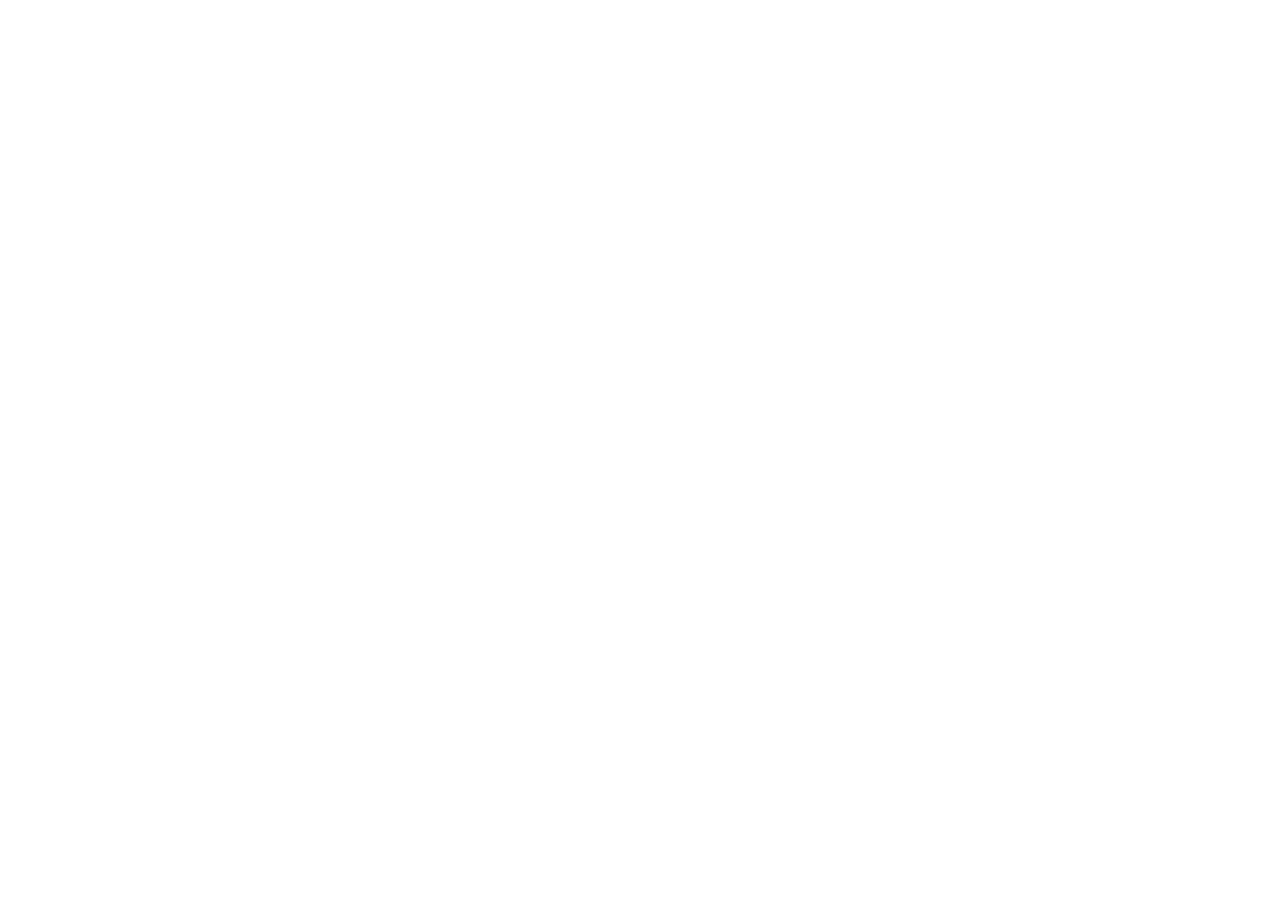
==== tourWith3DModel.html @ 7e2f6179 "Initial commit" ====
<!DOCTYPE html>
<html lang="en">
<head>
    <meta charset="UTF-8">
    <meta name="viewport" content="width=device-width, initial-scale=1.0">
    <title>3D Model</title>
    <style>
        /* Reset margins so the canvas touches the edges of the screen */
        body, html {
            margin: 0;
            padding: 0;
            width: 100%;
            height: 100%;
            overflow: hidden; 
        }

        /* 1. The Three.js Canvas */
        #pano-container {
            display: block;
            width: 100%;
            height: 100%;
            /* Keeps the canvas locked to the background */
            position: absolute; 
            top: 0;
            left: 0;
            z-index: 1; /* Bottom layer */
        }

        /* 2. The Map Overlay */
        #map-container {
            /* This breaks it out of normal document flow to float on top */
            position: absolute; 
        
            
            /* Visual styling (optional) */
            background-color: rgb(187, 157, 67); 
            border-radius: 8px;
            box-shadow: 0px 4px 10px rgba(0,0,0,0.5);
            
            /* CRITICAL: Puts it ABOVE the canvas */
            z-index: 10; 
        }

        .map-room{
            position: absolute; 
        
            
            /* Visual styling (optional) */
            background-color: rgb(0, 0, 0); 
            border-radius: 8px;
            box-shadow: 0px 4px 10px rgba(0,0,0,0.5);
            
            /* CRITICAL: Puts it ABOVE the canvas */
            z-index: 11; 
        }

        .small{
            /*mini map*/
            width: 300px; 
            height: 250px; 

            /*bottom right*/
            bottom: 20px; 
            right: 20px; 
        }

        .big{
            /*overlay map*/
            width: 100%;
            height: 100%;
        }

        .hide{
            display: none;
        }

        .show{
            display: block;
        }

    </style>
</head>
<body>

    <div id="map-container" >
        </div>

    <canvas id="pano-container"></canvas>

    <script type="importmap">
        {
            "imports": {
                "three": "https://unpkg.com/three@0.160.0/build/three.module.js",
                "three/addons/": "https://unpkg.com/three@0.160.0/examples/jsm/"
            }
        }
    </script>

    <script type="module">
        import * as THREE from 'three';
        import { OrbitControls } from 'three/addons/controls/OrbitControls.js';
        import Room from "/main.js";

        const Mode = Object.freeze({
           MAP: 0,
           PANORAMA: 1,
           OUTSIDE: 2 
        });

        let currentActiveRoom = 0 // the id of the currently selected room;
        


        async function loadRoomData() {
            try {
                const response = await fetch('roomData.json');
                const data = await response.json();
                
                // Pass the specific part of the data to your function
                return initRooms(data.rooms);
                
            } catch (error) {
                console.error("Oops, map data failed to load:", error);
            }
        }

        function initRooms(roomData){
            let i = 0
            let rooms = [];
            roomData.forEach(room => {
                let roomDiv = document.createElement("div");

                roomDiv.classList.add("hide");
                roomDiv.classList.add("map-room");
                roomDiv.id = `${i}`;

                roomDiv.style.left = room.centerX + "px";
                roomDiv.style.top = room.centerY + "px";
                roomDiv.style.width = room.width + "px";
                roomDiv.style.height = room.height + "px";
                
                roomDiv.addEventListener("click", (e)=>{
                    let roomId = e.srcElement.id;
                    console.log("Teleport to room id " + roomId);
                    currentActiveRoom = roomId;
                    // toggle the map state (-> close)
                    mapHandler();
                    // handle the reload, the switch, etc

                    //createSphere(rooms[roomId].texture);
                })


                console.log(room.texture);

                 // document.getElementById("map-container")
                document.body.appendChild(roomDiv);

                rooms.push(new Room(room.centerX, room.centerY, room.width, room.height, room.texture, i));
                i++;
            });

            return rooms;
        }


        const roomList = await loadRoomData();




        let viewMode = Mode.PANORAMA;

        let mapContainer = document.getElementById("map-container")
        mapContainer.classList.add("small")

        let oldSphere = null;


        // 1. Set up the Scene, Camera, and Renderer
        const scene = new THREE.Scene();
        
        // Use a wide field of view (75) to mimic human vision in VR
        const camera = new THREE.PerspectiveCamera(90, window.innerWidth / window.innerHeight, 0.1, 1000);
        
        // Move the camera slightly off dead-center (0,0,0) so OrbitControls knows which way to orbit
        camera.position.set(0, 0, 0.1); 

        const canvas = document.querySelector('#pano-container');
        const renderer = new THREE.WebGLRenderer({ canvas: canvas, antialias: true });
        renderer.setSize(window.innerWidth, window.innerHeight);
        document.body.appendChild(renderer.domElement);


        const controls = new OrbitControls(camera, renderer.domElement);
        controls.enableZoom = false;
        controls.enablePan = false;
        controls.rotateSpeed = -0.2;


        function createSphere(textureLocation){
            if(!textureLocation) return;

            if(oldSphere !== null){
                scene.remove(oldSphere);
                oldSphere.geometry.dispose();
                oldSphere.material.map.dispose(); // Disposes the loaded image
                oldSphere.material.dispose();
            }

            const geometry = new THREE.SphereGeometry(500, 60, 40); 

            const textureLoader = new THREE.TextureLoader();
            const texture = textureLoader.load(textureLocation);

            const material = new THREE.MeshBasicMaterial({ 
                map: texture,
                side: THREE.BackSide 
            });

            const sphere = new THREE.Mesh(geometry, material);
            oldSphere = sphere;
            scene.add(sphere);
        }

        createSphere(roomList[currentActiveRoom].texture)






        window.addEventListener('resize', onWindowResize, false);
        window.addEventListener("keypress", onKeyPressed)



        function onWindowResize() {
            camera.aspect = window.innerWidth / window.innerHeight;
            camera.updateProjectionMatrix();
            renderer.setSize(window.innerWidth, window.innerHeight);
        }

        function onKeyPressed(e){
            if(e.key === "p"){
                mapHandler();
            }
            
        }

        function mapHandler(){
            switch (viewMode) {
                    case Mode.MAP:
                        mapContainer.classList.remove("big");
                        mapContainer.classList.add("small");

                        hideRooms();

                        viewMode = Mode.PANORAMA;
                        break;

                    case Mode.PANORAMA:
                        mapContainer.classList.remove("small");
                        mapContainer.classList.add("big");


                        showRooms();

                        viewMode = Mode.MAP;
                        break;
                
                    default:
                        break;
                }
        }


        function showRooms(){
            roomList.forEach(room => {
                let roomElement = document.getElementById(room.divId);
                roomElement.classList.remove("hide");
                roomElement.classList.add("show");


                if(room.divId == currentActiveRoom){
                    roomElement.style.backgroundColor = "green";
                }else{
                    roomElement.style.backgroundColor = "black";
                }
            });
        }

        function hideRooms(){
            roomList.forEach(room => {
                let roomElement = document.getElementById(room.divId);
                roomElement.classList.remove("show");
                roomElement.classList.add("hide");
                
            });
        }


        function playerMapLook(){

        }



        function animate() {
            requestAnimationFrame(animate);
            controls.update();
            renderer.render(scene, camera);
        }

        animate();
    </script>
</body>
</html>
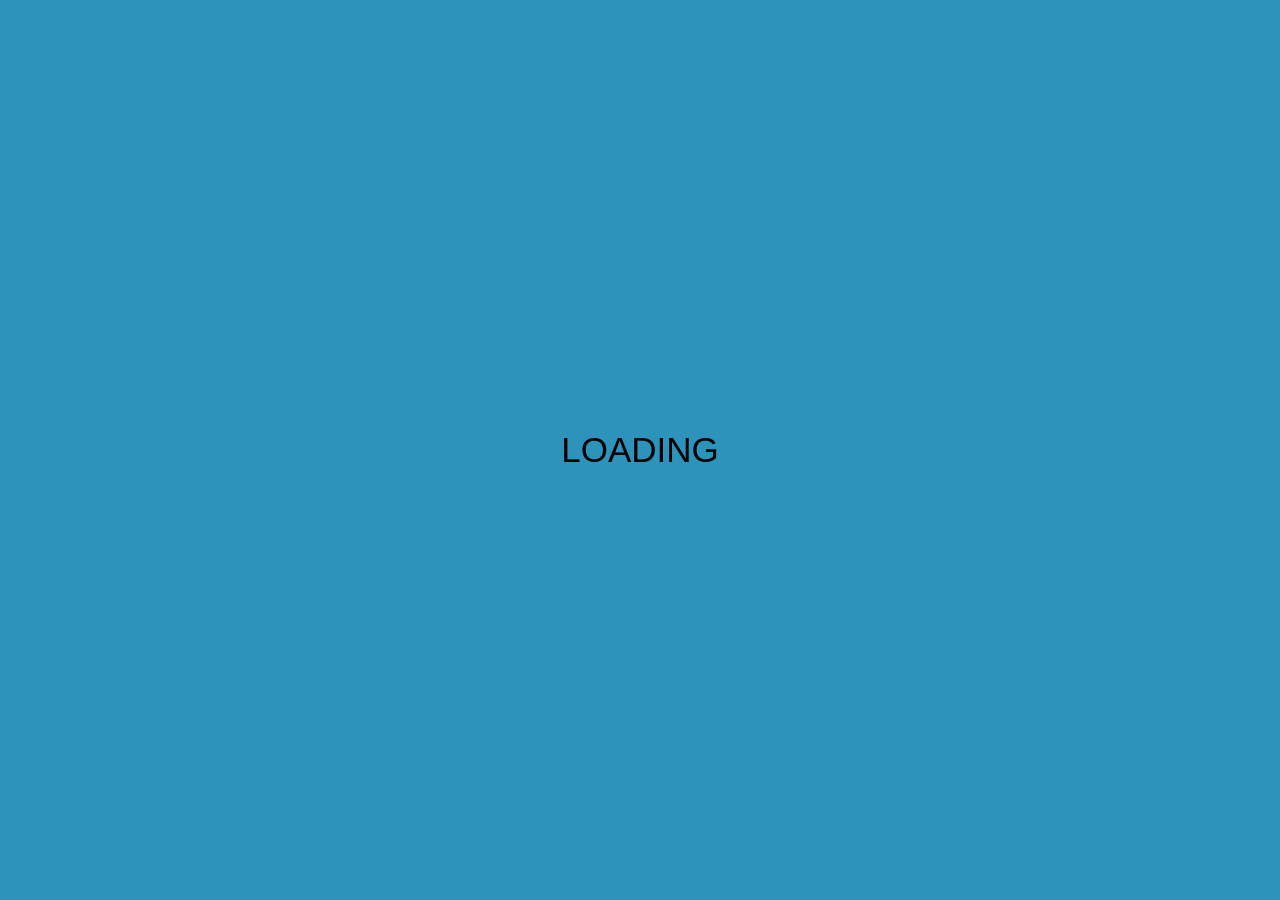
==== commit 66923b76: "Refactoring and loadingscreen" ====
--- a/tourWith3DModel.html
+++ b/tourWith3DModel.html
@@ -41,6 +41,29 @@
             z-index: 10; 
         }
 
+        #loading-screen{
+            position: absolute; 
+            display: block;
+            z-index: 15;
+            background-color: rgb(46, 147, 187);
+            pointer-events: none;
+            transition: opacity 0.3s ease;
+        }
+
+
+        #loading-screen p{
+            position: absolute;
+            top: 50%;
+            left: 50%;
+            transform: translate(-50%, -50%);
+            margin: 0;
+            font-size: 35px;
+            font-family: 'Segoe UI', Tahoma, Geneva, Verdana, sans-serif;
+
+            pointer-events: none;
+            transition: opacity 0.3s ease;
+        }
+
         .map-room{
             position: absolute; 
         
@@ -52,6 +75,19 @@
             
             /* CRITICAL: Puts it ABOVE the canvas */
             z-index: 11; 
+        }
+
+        .map-room p{
+            position: absolute;
+            top: 50%;
+            left: 50%;
+            transform: translate(-50%, -50%);
+            margin: 0;
+            font-size: 35px;
+            font-family: 'Segoe UI', Tahoma, Geneva, Verdana, sans-serif;
+
+            pointer-events: none;
+            
         }
 
         .small{
@@ -70,7 +106,7 @@
             height: 100%;
         }
 
-        .hide{
+        .hide p{
             display: none;
         }
 
@@ -78,12 +114,21 @@
             display: block;
         }
 
+        .fadeHide{
+            opacity: 0;
+        }
+
+        .fadeShow{
+            opacity: 1;
+        }
+
     </style>
 </head>
 <body>
 
-    <div id="map-container" >
-        </div>
+    <div id="loading-screen" class="big fadeShow"><p>LOADING</p></div>
+
+    <div id="map-container"></div>
 
     <canvas id="pano-container"></canvas>
 
@@ -96,223 +141,7 @@
         }
     </script>
 
-    <script type="module">
-        import * as THREE from 'three';
-        import { OrbitControls } from 'three/addons/controls/OrbitControls.js';
-        import Room from "/main.js";
-
-        const Mode = Object.freeze({
-           MAP: 0,
-           PANORAMA: 1,
-           OUTSIDE: 2 
-        });
-
-        let currentActiveRoom = 0 // the id of the currently selected room;
-        
-
-
-        async function loadRoomData() {
-            try {
-                const response = await fetch('roomData.json');
-                const data = await response.json();
-                
-                // Pass the specific part of the data to your function
-                return initRooms(data.rooms);
-                
-            } catch (error) {
-                console.error("Oops, map data failed to load:", error);
-            }
-        }
-
-        function initRooms(roomData){
-            let i = 0
-            let rooms = [];
-            roomData.forEach(room => {
-                let roomDiv = document.createElement("div");
-
-                roomDiv.classList.add("hide");
-                roomDiv.classList.add("map-room");
-                roomDiv.id = `${i}`;
-
-                roomDiv.style.left = room.centerX + "px";
-                roomDiv.style.top = room.centerY + "px";
-                roomDiv.style.width = room.width + "px";
-                roomDiv.style.height = room.height + "px";
-                
-                roomDiv.addEventListener("click", (e)=>{
-                    let roomId = e.srcElement.id;
-                    console.log("Teleport to room id " + roomId);
-                    currentActiveRoom = roomId;
-                    // toggle the map state (-> close)
-                    mapHandler();
-                    // handle the reload, the switch, etc
-
-                    //createSphere(rooms[roomId].texture);
-                })
-
-
-                console.log(room.texture);
-
-                 // document.getElementById("map-container")
-                document.body.appendChild(roomDiv);
-
-                rooms.push(new Room(room.centerX, room.centerY, room.width, room.height, room.texture, i));
-                i++;
-            });
-
-            return rooms;
-        }
-
-
-        const roomList = await loadRoomData();
-
-
-
-
-        let viewMode = Mode.PANORAMA;
-
-        let mapContainer = document.getElementById("map-container")
-        mapContainer.classList.add("small")
-
-        let oldSphere = null;
-
-
-        // 1. Set up the Scene, Camera, and Renderer
-        const scene = new THREE.Scene();
-        
-        // Use a wide field of view (75) to mimic human vision in VR
-        const camera = new THREE.PerspectiveCamera(90, window.innerWidth / window.innerHeight, 0.1, 1000);
-        
-        // Move the camera slightly off dead-center (0,0,0) so OrbitControls knows which way to orbit
-        camera.position.set(0, 0, 0.1); 
-
-        const canvas = document.querySelector('#pano-container');
-        const renderer = new THREE.WebGLRenderer({ canvas: canvas, antialias: true });
-        renderer.setSize(window.innerWidth, window.innerHeight);
-        document.body.appendChild(renderer.domElement);
-
-
-        const controls = new OrbitControls(camera, renderer.domElement);
-        controls.enableZoom = false;
-        controls.enablePan = false;
-        controls.rotateSpeed = -0.2;
-
-
-        function createSphere(textureLocation){
-            if(!textureLocation) return;
-
-            if(oldSphere !== null){
-                scene.remove(oldSphere);
-                oldSphere.geometry.dispose();
-                oldSphere.material.map.dispose(); // Disposes the loaded image
-                oldSphere.material.dispose();
-            }
-
-            const geometry = new THREE.SphereGeometry(500, 60, 40); 
-
-            const textureLoader = new THREE.TextureLoader();
-            const texture = textureLoader.load(textureLocation);
-
-            const material = new THREE.MeshBasicMaterial({ 
-                map: texture,
-                side: THREE.BackSide 
-            });
-
-            const sphere = new THREE.Mesh(geometry, material);
-            oldSphere = sphere;
-            scene.add(sphere);
-        }
-
-        createSphere(roomList[currentActiveRoom].texture)
-
-
-
-
-
-
-        window.addEventListener('resize', onWindowResize, false);
-        window.addEventListener("keypress", onKeyPressed)
-
-
-
-        function onWindowResize() {
-            camera.aspect = window.innerWidth / window.innerHeight;
-            camera.updateProjectionMatrix();
-            renderer.setSize(window.innerWidth, window.innerHeight);
-        }
-
-        function onKeyPressed(e){
-            if(e.key === "p"){
-                mapHandler();
-            }
-            
-        }
-
-        function mapHandler(){
-            switch (viewMode) {
-                    case Mode.MAP:
-                        mapContainer.classList.remove("big");
-                        mapContainer.classList.add("small");
-
-                        hideRooms();
-
-                        viewMode = Mode.PANORAMA;
-                        break;
-
-                    case Mode.PANORAMA:
-                        mapContainer.classList.remove("small");
-                        mapContainer.classList.add("big");
-
-
-                        showRooms();
-
-                        viewMode = Mode.MAP;
-                        break;
-                
-                    default:
-                        break;
-                }
-        }
-
-
-        function showRooms(){
-            roomList.forEach(room => {
-                let roomElement = document.getElementById(room.divId);
-                roomElement.classList.remove("hide");
-                roomElement.classList.add("show");
-
-
-                if(room.divId == currentActiveRoom){
-                    roomElement.style.backgroundColor = "green";
-                }else{
-                    roomElement.style.backgroundColor = "black";
-                }
-            });
-        }
-
-        function hideRooms(){
-            roomList.forEach(room => {
-                let roomElement = document.getElementById(room.divId);
-                roomElement.classList.remove("show");
-                roomElement.classList.add("hide");
-                
-            });
-        }
-
-
-        function playerMapLook(){
-
-        }
-
-
-
-        function animate() {
-            requestAnimationFrame(animate);
-            controls.update();
-            renderer.render(scene, camera);
-        }
-
-        animate();
+    <script type="module" src="main.js">
     </script>
 </body>
 </html>
